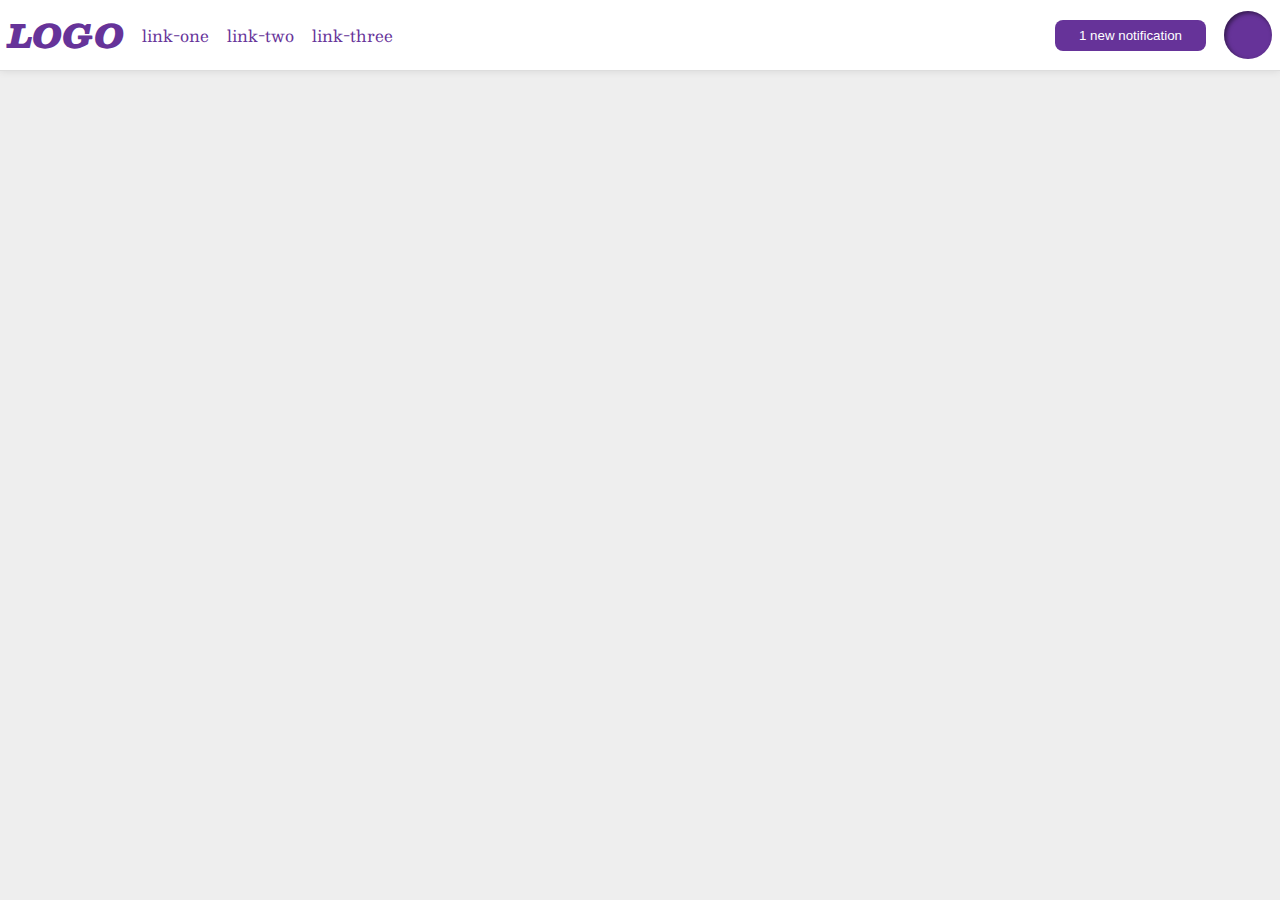
==== flex/03-flex-header-2/index.html @ 23fc8e3e "Added .left and .right containers in index.html. In style.css made .header .left .right and ul displ" ====
<!DOCTYPE html>
<html lang="en">
  <head>
    <meta charset="UTF-8">
    <meta http-equiv="X-UA-Compatible" content="IE=edge">
    <meta name="viewport" content="width=device-width, initial-scale=1.0">
    <title>Flex Header 2</title>
    <link rel="stylesheet" href="style.css">
  </head>
  <body>
    <div class="header">
      <div class="left">
        <div class="logo">
          LOGO
        </div>
        <ul class="links">
          <li><a href="google.com">link-one</a></li>
          <li><a href="google.com">link-two</a></li>
          <li><a href="google.com">link-three</a></li>
        </ul>
      </div>
      <div class="right">
        <button class="notifications">
          1 new notification
        </button>
        <div class="profile-image"></div>
      </div>
    </div>
  </body>
</html>
---- flex/03-flex-header-2/style.css ----
/* this is some magical font-importing.  
you'll learn about it later. */
@import url('https://fonts.googleapis.com/css2?family=Besley:ital,wght@0,400;1,900&display=swap');

body {
  margin: 0;
  background: #eee;
  font-family: Besley, serif;
}

.header {
  background: white;
  border-bottom: 1px solid #ddd;
  box-shadow: 0 0 8px rgba(0,0,0,.1);
}

.profile-image {
  background: rebeccapurple;
  box-shadow: inset 2px 2px 4px rgba(0,0,0,.5);
  border-radius: 50%;
  width: 48px;
  height: 48px;
}

.logo {
  color: rebeccapurple;
  font-size: 32px;
  font-weight: 900;
  font-style: italic;
}

button {
  border: none;
  border-radius: 8px;
  background: rebeccapurple;
  color: white;
  padding: 8px 24px;
}

a {
  /* this removes the line under our links */
  text-decoration: none;
  color: rebeccapurple;
}

ul {
  list-style-type: none;
}

/* ADJUSTMENTS */

.header {
  display:flex;
  align-items: center;
  justify-content: space-between;
  padding: 8px;
}

.left {
  display:flex;
  justify-content: flex-start;
  align-items: center;
  gap: 18px;
}

.right {
  display:flex;
  justify-content: flex-end;
  align-items: center;
  gap: 18px;
}

ul {
  display: flex;
  margin: 0;
  padding: 0;
  gap: 18px;
}
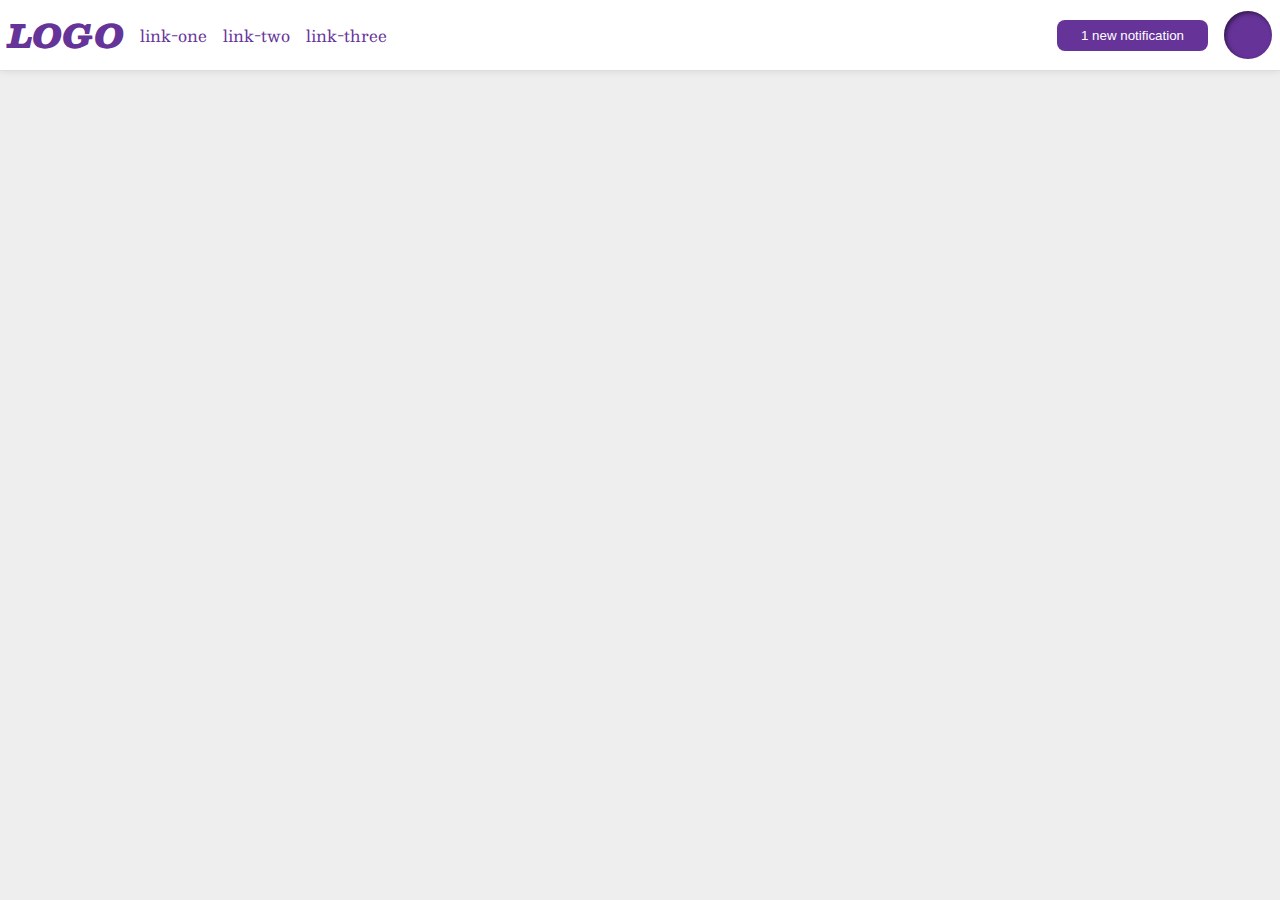
==== commit ab0b1d73: "Fixing branch" ====
--- a/flex/03-flex-header-2/index.html
+++ b/flex/03-flex-header-2/index.html
@@ -9,17 +9,17 @@
   </head>
   <body>
     <div class="header">
-      <div class="left">
+      <div class="left-container">
         <div class="logo">
           LOGO
         </div>
         <ul class="links">
-          <li><a href="google.com">link-one</a></li>
-          <li><a href="google.com">link-two</a></li>
-          <li><a href="google.com">link-three</a></li>
+          <li><a href="https://google.com">link-one</a></li>
+          <li><a href="https://google.com">link-two</a></li>
+          <li><a href="https://google.com">link-three</a></li>
         </ul>
       </div>
-      <div class="right">
+      <div class="right-container">
         <button class="notifications">
           1 new notification
         </button>
--- a/flex/03-flex-header-2/style.css
+++ b/flex/03-flex-header-2/style.css
@@ -47,32 +47,31 @@
   list-style-type: none;
 }
 
-/* ADJUSTMENTS */
+/* Going to add changes below this line to keep
+everything straight */
 
 .header {
-  display:flex;
+  display: flex;
+  justify-content: space-between;
   align-items: center;
-  justify-content: space-between;
   padding: 8px;
 }
 
-.left {
-  display:flex;
-  justify-content: flex-start;
+.left-container {
+  display: flex;
   align-items: center;
-  gap: 18px;
+  gap: 16px;
 }
 
-.right {
-  display:flex;
-  justify-content: flex-end;
+.right-container {
+  display: flex;
   align-items: center;
-  gap: 18px;
+  gap: 16px;
 }
 
 ul {
-  display: flex;
+  display:flex;
   margin: 0;
   padding: 0;
-  gap: 18px;
+  gap: 16px;
 }